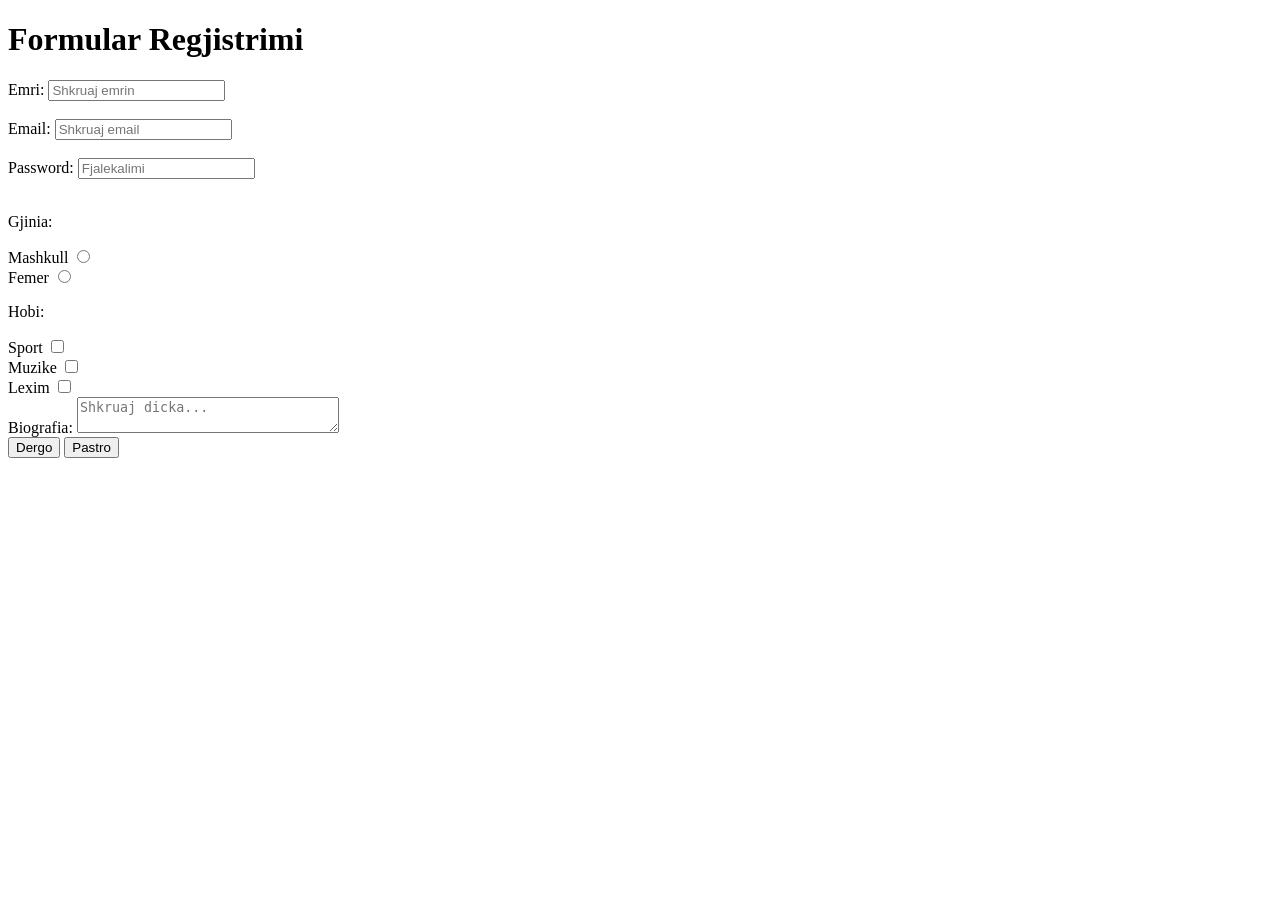
==== Ora-3-Forms/forms.html @ 39793127 "ora 4 contact form" ====
<!DOCTYPE html>
<html lang="en">
<head>
    <meta charset="UTF-8">
    <meta name="viewport" content="width=device-width, initial-scale=1.0">
    <title>Formular Regjistrimi</title>
</head>
<body>
    
    <h1>Formular Regjistrimi</h1>

    <form>
        
        <label for="emri">Emri:</label>
        <input type="text" id="emri" placeholder="Shkruaj emrin" required>
        <br><br>

        <label for="email">Email:</label>
        <input type="email" id="email" placeholder="Shkruaj email" required>
        <br><br>

        <label for="password">Password:</label>
        <input type="password" id="password" placeholder="Fjalekalimi" required>
        <br><br>



        <p>Gjinia:</p>

        <label for="mashkull">Mashkull</label>
        <input type="radio" id="mashkull" name="gjinia" value="mashkull">
        <br>

        <label for="femer">Femer</label>
        <input type="radio" id="femer" name="gjinia" value="femer">
        <br>


        <p>Hobi:</p>

        <label for="sport">Sport</label>
        <input type="checkbox" id="sport">
        <br>

        <label for="muzike">Muzike</label>
        <input type="checkbox" id="muzike">
        <br>

        <label for="lexim">Lexim</label>
        <input type="checkbox" id="lexim">
        <br>

        <label for="bio">Biografia:</label>
        <textarea id="bio" row="4" cols="30" placeholder="Shkruaj dicka..."></textarea>
        <br>    

        <button type="submit">Dergo</button>
        <button type="reset">Pastro</button>

    </form>

</body>
</html>
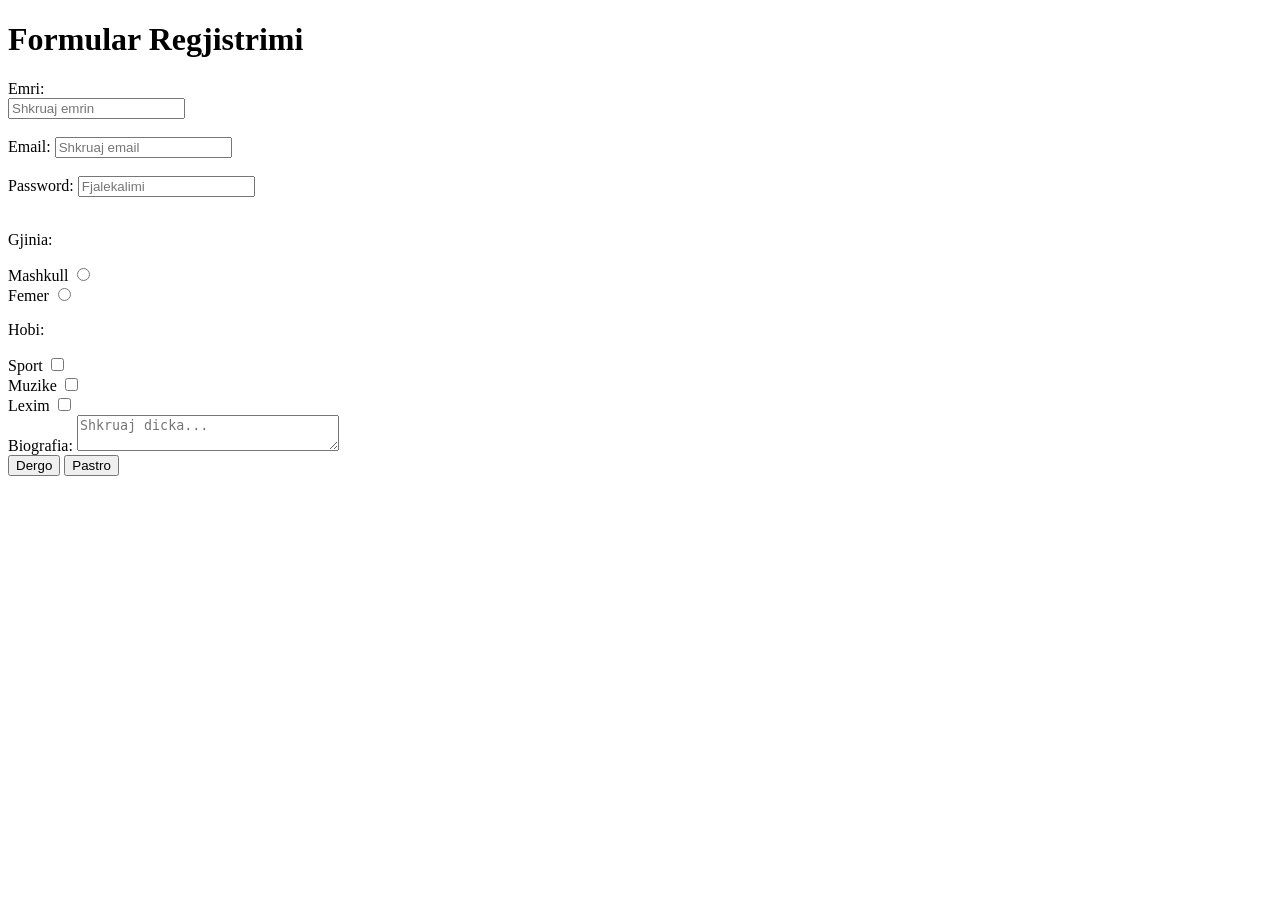
==== commit 33f842b2: "flexbox" ====
--- a/Ora-3-Forms/forms.html
+++ b/Ora-3-Forms/forms.html
@@ -11,7 +11,7 @@
 
     <form>
         
-        <label for="emri">Emri:</label>
+        <label for="emri">Emri:</label><br>
         <input type="text" id="emri" placeholder="Shkruaj emrin" required>
         <br><br>
 
